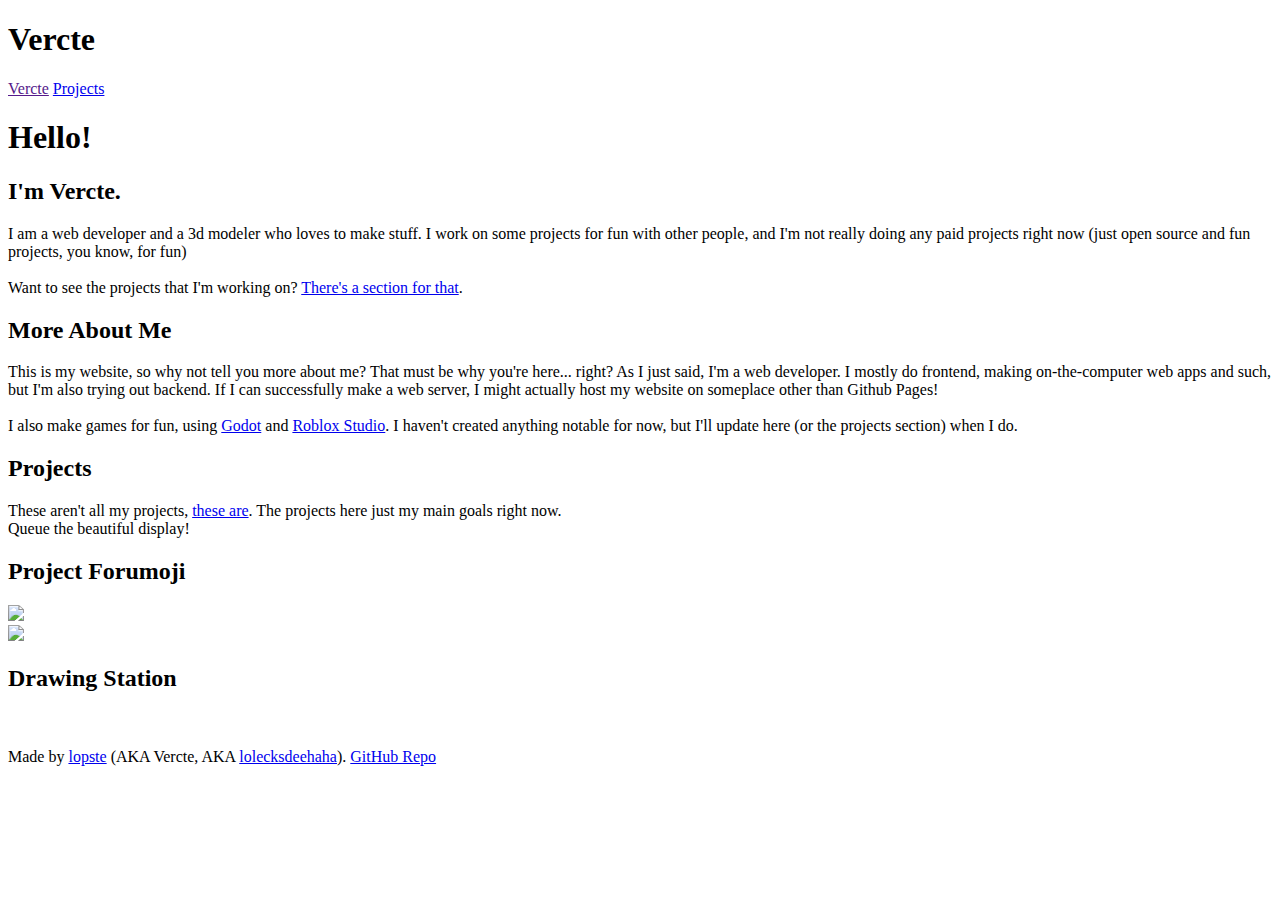
==== index.html @ 7acd9af9 "Update index.html" ====
<!DOCTYPE html>
<html>
    <head>
        <link href="style.css" rel="stylesheet">
        <script src="script.js" defer></script>
        <title>Vercte's Website</title>
    </head>
    <body class="light">
        <div id="heading-picture">
            <h1>Vercte</h1>
        </div>  
        <div id="topbar">
            <a href="" class="topbar-link" id="topbar-title">Vercte</a>
            <a href="#projects" class="topbar-link">Projects</a>
        </div>
        <div id="main-content">
            <h1 class="page-header">Hello!</h1>
            <h2 class="page-sub">I'm Vercte.</h2>

            I am a web developer and a 3d modeler who loves to make stuff.
            I work on some projects for fun with other people, and I'm not really doing any paid projects right now
            (just open source and fun projects, you know, for fun)
            <br><br>
            Want to see the projects that I'm working on? <a href="#projects">There's a section for that</a>.

            <h2>More About Me</h2>
            This is my website, so why not tell you more about me? That must be why you're here... right?
            As I just said, I'm a web developer. I mostly do frontend, making on-the-computer web apps and such,
            but I'm also trying out backend. If I can successfully make a web server, I might actually host my website on someplace other than Github Pages!
            <br><br>
            I also make games for fun, using <a href="https://godotengine.org">Godot</a> and <a href="https://roblox.com/create">Roblox Studio</a>. 
            I haven't created anything notable for now, but I'll update here (or the projects section) when I do.

            <h2 id="projects">Projects</h2>
            These aren't all my projects, <a href="projects">these are</a>. The projects here just my main goals right now. <br> Queue the beautiful display!
            <div id="beautiful-display">
                <div class="main-project" link="https://lopste.github.io/forumoji">
                    <h2>Project Forumoji</h2>
                    <img src="img/forumoji.png">
                </div>
                <div class="side-project-1" link="https://github.com/jeygame/jeygame">
                    <img src="img/jeygame.svg">
                </div>
                <div class="side-project-2" link="https://lopste.github.io/drawing-station">
                    <h2>Drawing Station</h2>
                </div>
            </div>
            <br>
            <br>
            <div id="footer">
                Made by <a href="https://github.com/lopste">lopste</a> (AKA Vercte, AKA <a href="https://scratch.mit.edu/users/lolecksdeehaha">lolecksdeehaha</a>). 
                <a href="https://github.com/lopste/lopste.github.io">GitHub Repo</a>
            </div>
        </div>
    </body>
</html>
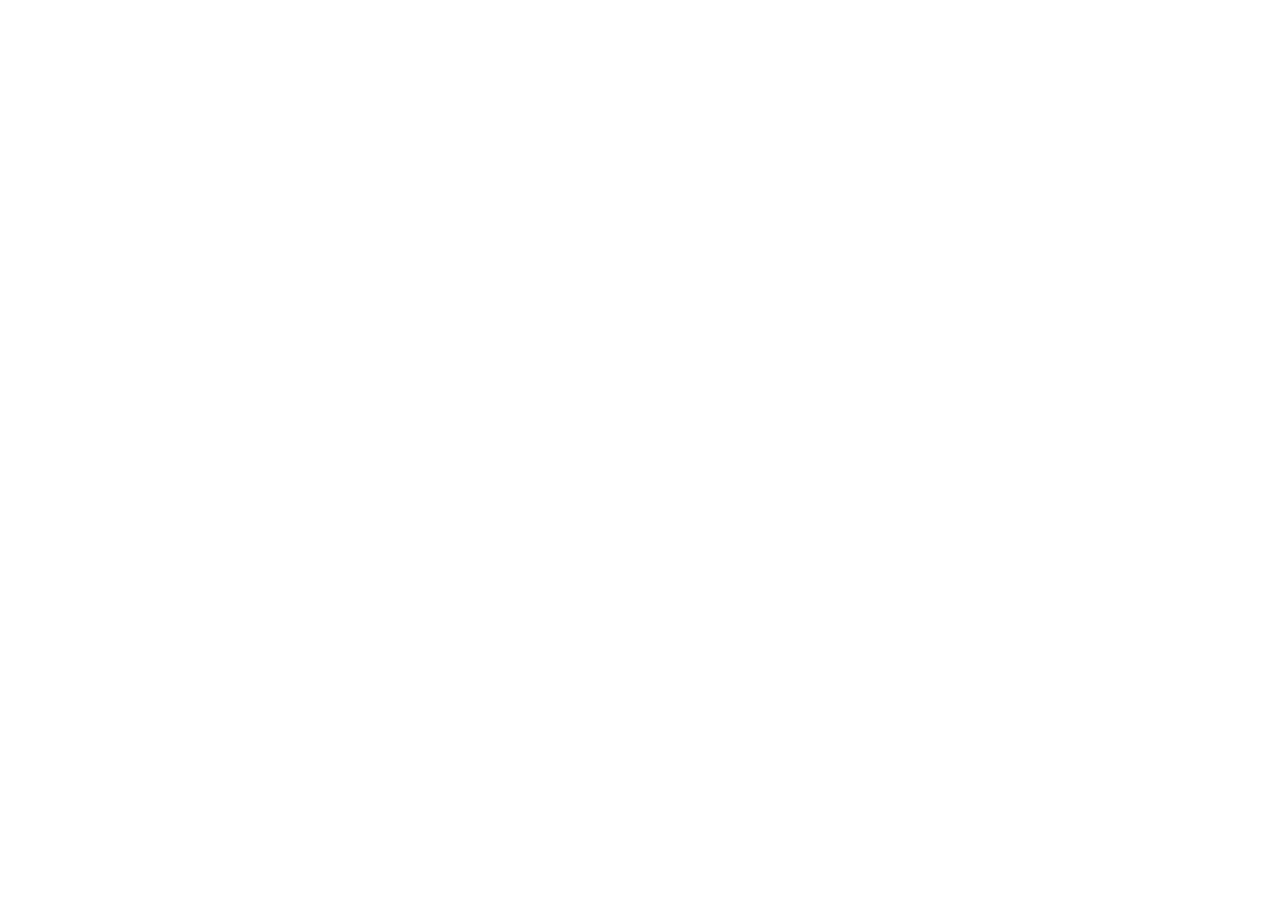
==== commit d045db09: "better redirect" ====
--- a/index.html
+++ b/index.html
@@ -1,56 +1,21 @@
 <!DOCTYPE html>
 <html>
-    <head>
-        <link href="style.css" rel="stylesheet">
-        <script src="script.js" defer></script>
-        <title>Vercte's Website</title>
-    </head>
-    <body class="light">
-        <div id="heading-picture">
-            <h1>Vercte</h1>
-        </div>  
-        <div id="topbar">
-            <a href="" class="topbar-link" id="topbar-title">Vercte</a>
-            <a href="#projects" class="topbar-link">Projects</a>
-        </div>
-        <div id="main-content">
-            <h1 class="page-header">Hello!</h1>
-            <h2 class="page-sub">I'm Vercte.</h2>
 
-            I am a web developer and a 3d modeler who loves to make stuff.
-            I work on some projects for fun with other people, and I'm not really doing any paid projects right now
-            (just open source and fun projects, you know, for fun)
-            <br><br>
-            Want to see the projects that I'm working on? <a href="#projects">There's a section for that</a>.
+<head>
+  <meta charset="utf-8">
+  <meta name="viewport" content="width=device-width">
+  <title>go to MY github account NOW</title>
+  
+  <script>location.href="https://github.com/lopste"</script>
 
-            <h2>More About Me</h2>
-            This is my website, so why not tell you more about me? That must be why you're here... right?
-            As I just said, I'm a web developer. I mostly do frontend, making on-the-computer web apps and such,
-            but I'm also trying out backend. If I can successfully make a web server, I might actually host my website on someplace other than Github Pages!
-            <br><br>
-            I also make games for fun, using <a href="https://godotengine.org">Godot</a> and <a href="https://roblox.com/create">Roblox Studio</a>. 
-            I haven't created anything notable for now, but I'll update here (or the projects section) when I do.
+  <meta http-equiv="Refresh" content="0; url='https://github.com/lopste'" />
+</head>
 
-            <h2 id="projects">Projects</h2>
-            These aren't all my projects, <a href="projects">these are</a>. The projects here just my main goals right now. <br> Queue the beautiful display!
-            <div id="beautiful-display">
-                <div class="main-project" link="https://lopste.github.io/forumoji">
-                    <h2>Project Forumoji</h2>
-                    <img src="img/forumoji.png">
-                </div>
-                <div class="side-project-1" link="https://github.com/jeygame/jeygame">
-                    <img src="img/jeygame.svg">
-                </div>
-                <div class="side-project-2" link="https://lopste.github.io/drawing-station">
-                    <h2>Drawing Station</h2>
-                </div>
-            </div>
-            <br>
-            <br>
-            <div id="footer">
-                Made by <a href="https://github.com/lopste">lopste</a> (AKA Vercte, AKA <a href="https://scratch.mit.edu/users/lolecksdeehaha">lolecksdeehaha</a>). 
-                <a href="https://github.com/lopste/lopste.github.io">GitHub Repo</a>
-            </div>
-        </div>
-    </body>
-</html> 
+<body>
+  you WILL go to my github account NOW
+  <span style="font-size:0.8em">joke btw but yes this is a redirect</span><br><br>
+  
+  <a href="https://github.com/lopste">click here if it doesn't redirect</a><br>
+</body>
+
+</html>
